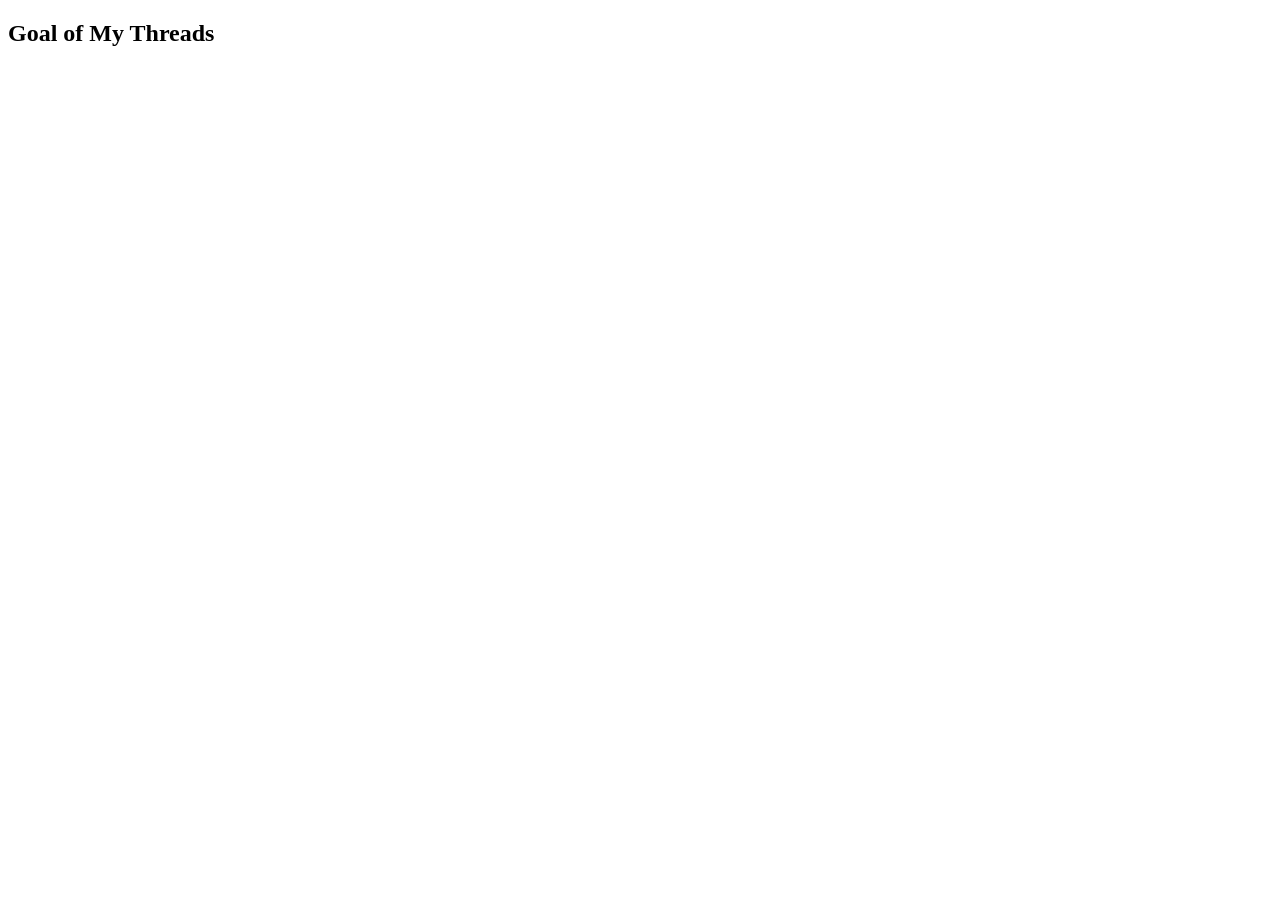
==== index.html @ 98c82860 "created three files and write heading" ====
<!doctype html>
<html lang="en">
  <head>
    <meta charset="UTF-8" />
    <meta name="viewport" content="width=device-width, initial-scale=1.0" />
    <title>My Website of the Game</title>
  </head>
  <body>
    <h2>Goal of My Threads</h2>
  </body>
</html>
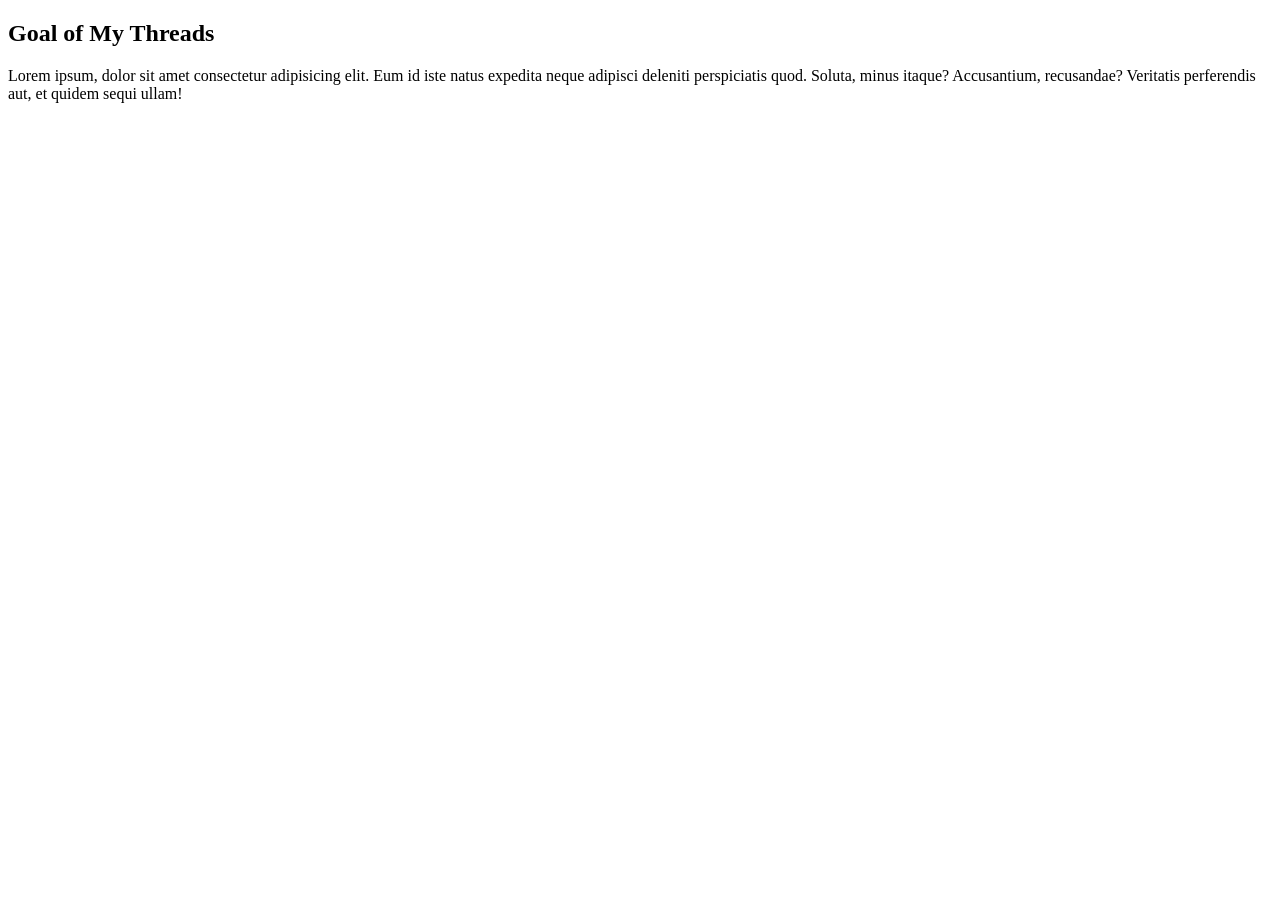
==== commit fcf4f9c7: "adding from developer thawzin" ====
--- a/index.html
+++ b/index.html
@@ -7,5 +7,11 @@
   </head>
   <body>
     <h2>Goal of My Threads</h2>
+    <header>
+      Lorem ipsum, dolor sit amet consectetur adipisicing elit. Eum id iste
+      natus expedita neque adipisci deleniti perspiciatis quod. Soluta, minus
+      itaque? Accusantium, recusandae? Veritatis perferendis aut, et quidem
+      sequi ullam!
+    </header>
   </body>
 </html>
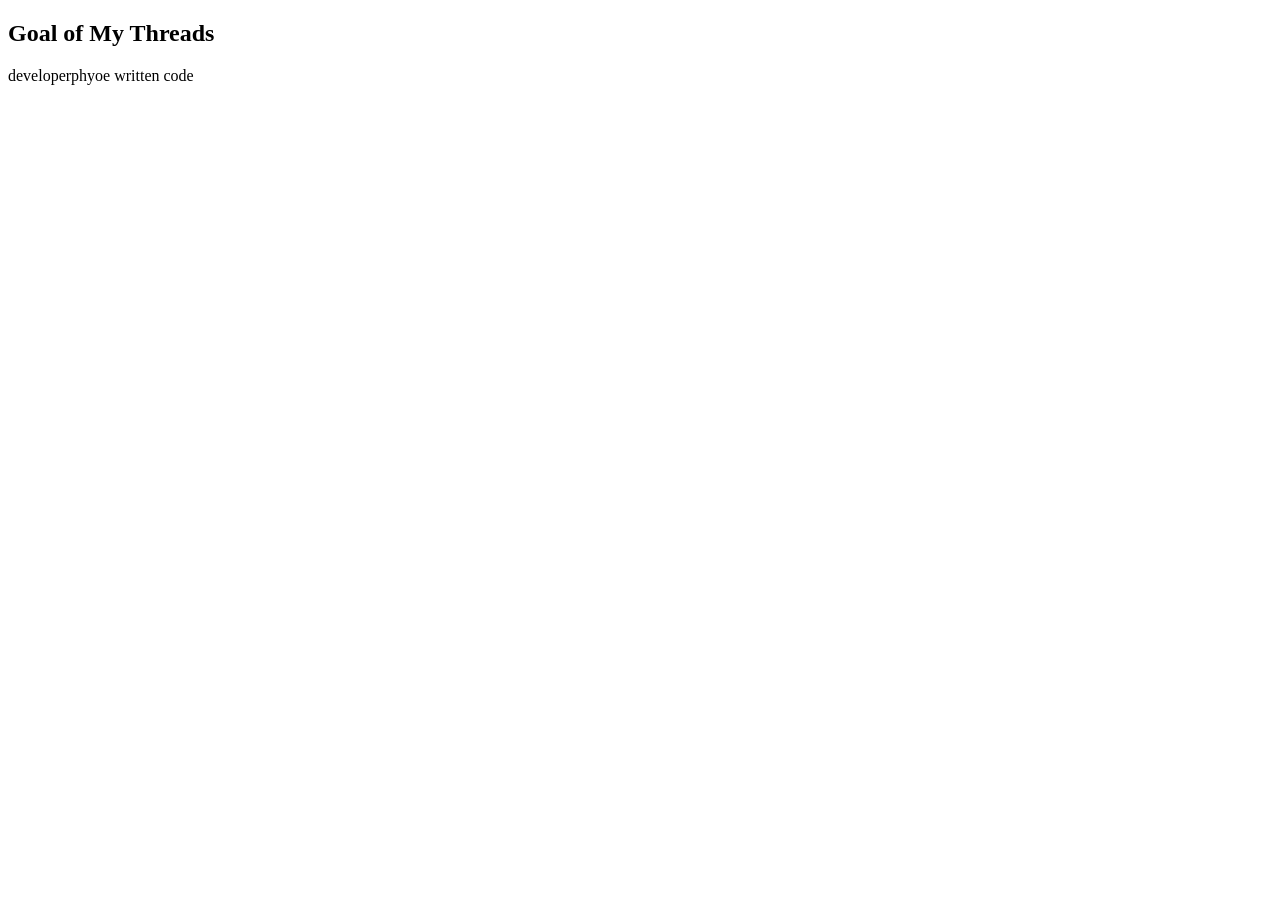
==== commit eff1ef5e: "writing header from developerphyoe" ====
--- a/index.html
+++ b/index.html
@@ -7,11 +7,6 @@
   </head>
   <body>
     <h2>Goal of My Threads</h2>
-    <header>
-      Lorem ipsum, dolor sit amet consectetur adipisicing elit. Eum id iste
-      natus expedita neque adipisci deleniti perspiciatis quod. Soluta, minus
-      itaque? Accusantium, recusandae? Veritatis perferendis aut, et quidem
-      sequi ullam!
-    </header>
+    <header>developerphyoe written code</header>
   </body>
 </html>
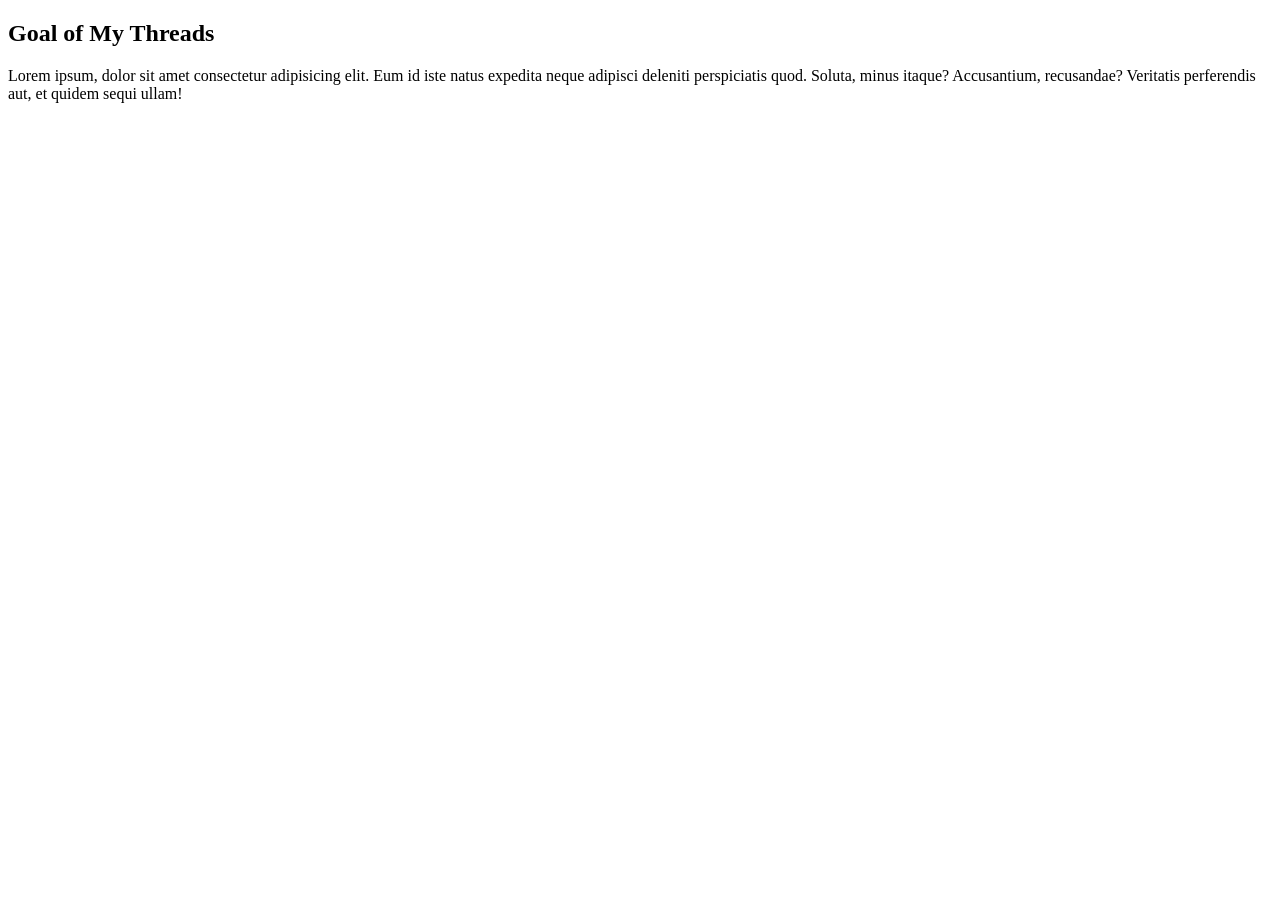
==== commit bf49c0c4: "Merge branch 'developerthawzin'" ====
--- a/index.html
+++ b/index.html
@@ -7,6 +7,11 @@
   </head>
   <body>
     <h2>Goal of My Threads</h2>
-    <header>developerphyoe written code</header>
+    <header>
+      Lorem ipsum, dolor sit amet consectetur adipisicing elit. Eum id iste
+      natus expedita neque adipisci deleniti perspiciatis quod. Soluta, minus
+      itaque? Accusantium, recusandae? Veritatis perferendis aut, et quidem
+      sequi ullam!
+    </header>
   </body>
 </html>
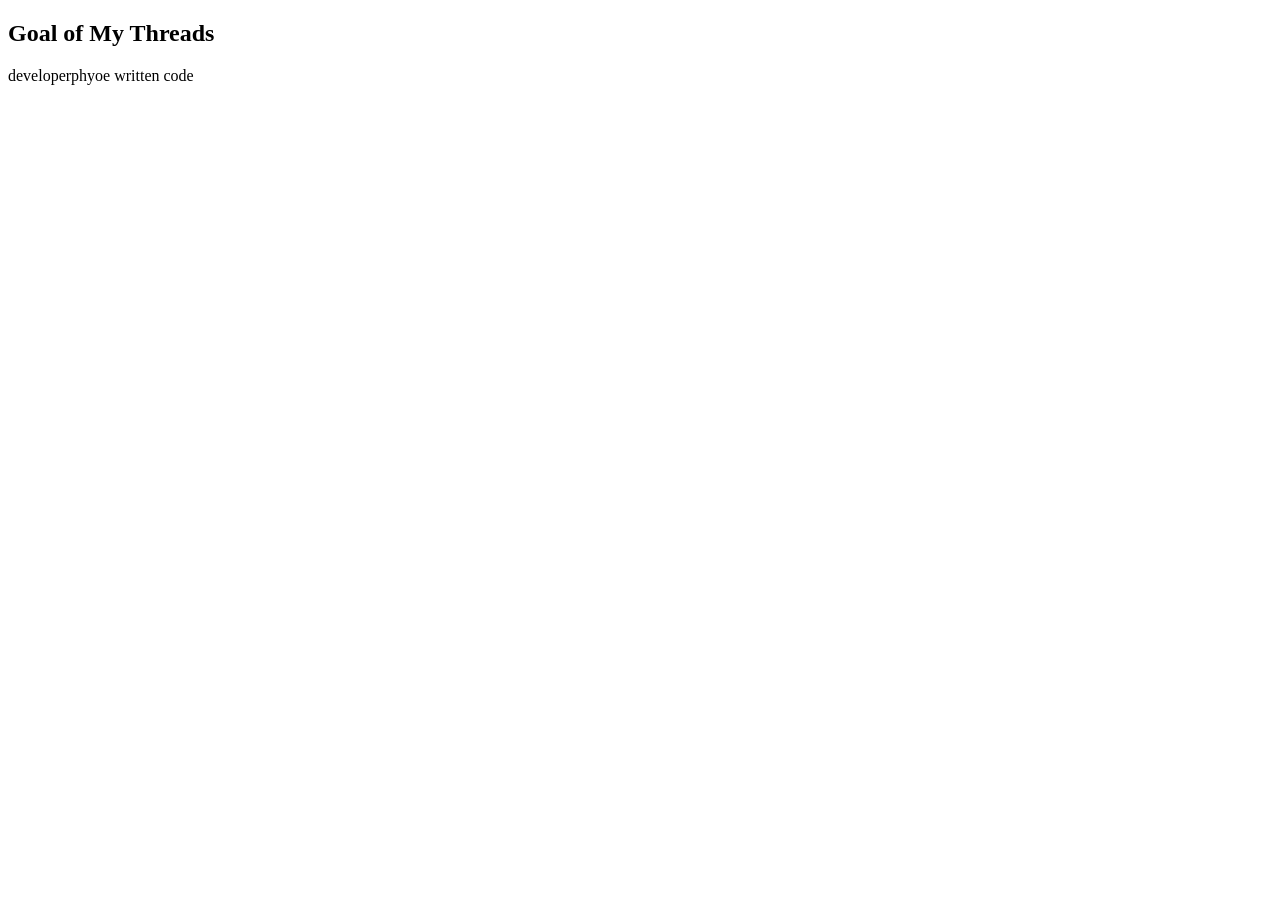
==== commit d025a132: "phyoe add" ====
--- a/index.html
+++ b/index.html
@@ -7,11 +7,6 @@
   </head>
   <body>
     <h2>Goal of My Threads</h2>
-    <header>
-      Lorem ipsum, dolor sit amet consectetur adipisicing elit. Eum id iste
-      natus expedita neque adipisci deleniti perspiciatis quod. Soluta, minus
-      itaque? Accusantium, recusandae? Veritatis perferendis aut, et quidem
-      sequi ullam!
-    </header>
+    <header>developerphyoe written code</header>
   </body>
 </html>
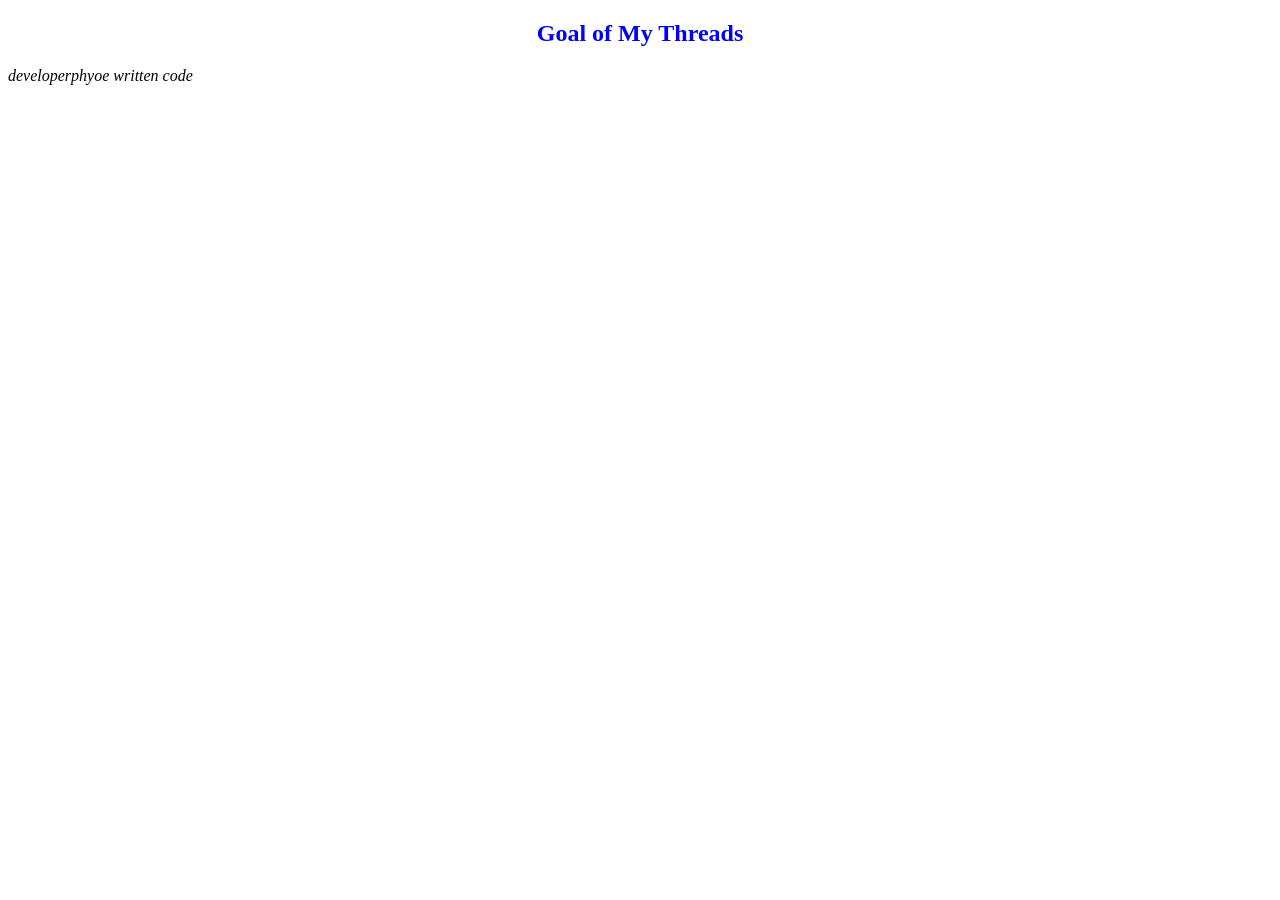
==== commit bd9793ec: "design changed" ====
--- a/index.html
+++ b/index.html
@@ -4,6 +4,19 @@
     <meta charset="UTF-8" />
     <meta name="viewport" content="width=device-width, initial-scale=1.0" />
     <title>My Website of the Game</title>
+    <style>
+      h2 {
+        text-align: center;
+        color: blue;
+      }
+      body {
+        background-color: #fff;
+      }
+      header {
+        font-style: italic;
+        font-size: 16px;
+      }
+    </style>
   </head>
   <body>
     <h2>Goal of My Threads</h2>
